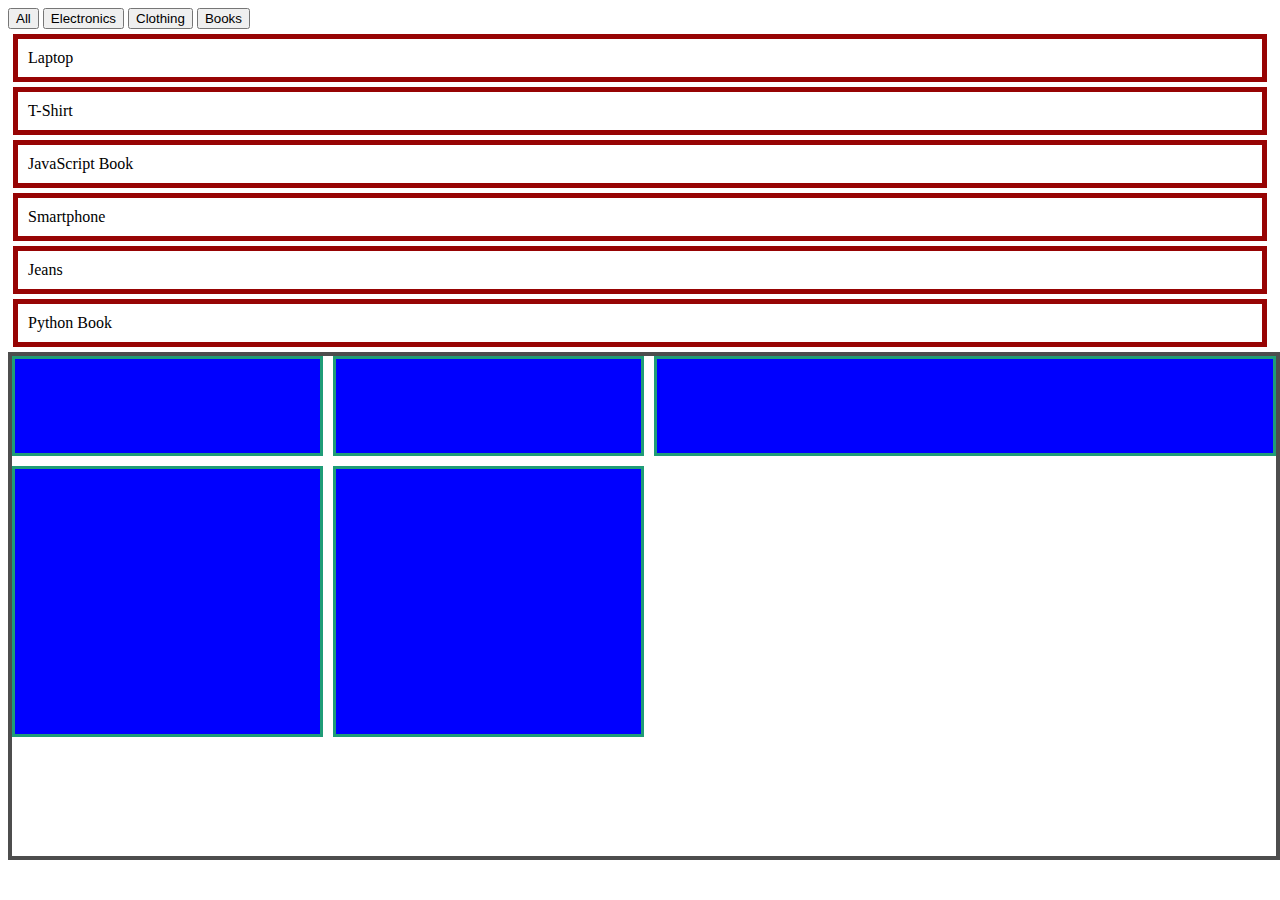
==== jqueryTest/index.html @ 22d2d726 "css grid" ====
<!DOCTYPE html>
<html>
  <head>
    <title>jQuery Product Filter</title>
    <style>
      .product {
        border: 1px solid #ccc;
        padding: 10px;
        margin: 5px;
        @media screen and (min-width: 768px) {
          border: 5px solid #970404;
        }
      }
      .test-grid {
        display: grid;
        width: 100%;
        height: 500px;
        border: 4px solid #4d4d4d;
        grid-template-rows: 100px 5fr 2fr;
        grid-template-columns: 1fr 1fr 2fr;
        gap: 10px;
        div {
          border: 3px solid #1f9c77;
          background-color: blue;
        }
      }
    </style>
  </head>
  <body>
    <div id="filters">
      <button class="filter-btn" data-category="all">All</button>
      <button class="filter-btn" data-category="electronics">
        Electronics
      </button>
      <button class="filter-btn" data-category="clothing">Clothing</button>
      <button class="filter-btn" data-category="books">Books</button>
    </div>
    <div id="products">
      <div class="product" data-category="electronics">Laptop</div>
      <div class="product" data-category="clothing">T-Shirt</div>
      <div class="product" data-category="books">JavaScript Book</div>
      <div class="product" data-category="electronics">Smartphone</div>
      <div class="product" data-category="clothing">Jeans</div>
      <div class="product" data-category="books">Python Book</div>
    </div>
    <div class="test-grid">
      <div></div>
      <div></div>
      <div></div>
      <div></div>
      <div></div>
    </div>
    <script src="https://ajax.googleapis.com/ajax/libs/jquery/3.6.0/jquery.min.js"></script>
    <script src="script.js"></script>
    <script>
      const list = document.getElementById("myList");
      const addButton = document.getElementById("addButton");

      const observer = new MutationObserver((mutations) => {
        mutations.forEach((mutation) => {
          console.log("Mutation detected!", mutation);
          if (mutation.type === "childList") {
            console.log(mutation);
          }
        });
      });

      observer.observe(list, { childList: true, subtree: true });

      addButton.addEventListener("click", () => {
        const newItem = document.createElement("li");
        newItem.textContent = "New item added!";
        list.appendChild(newItem);
      });
    </script>
  </body>
</html>
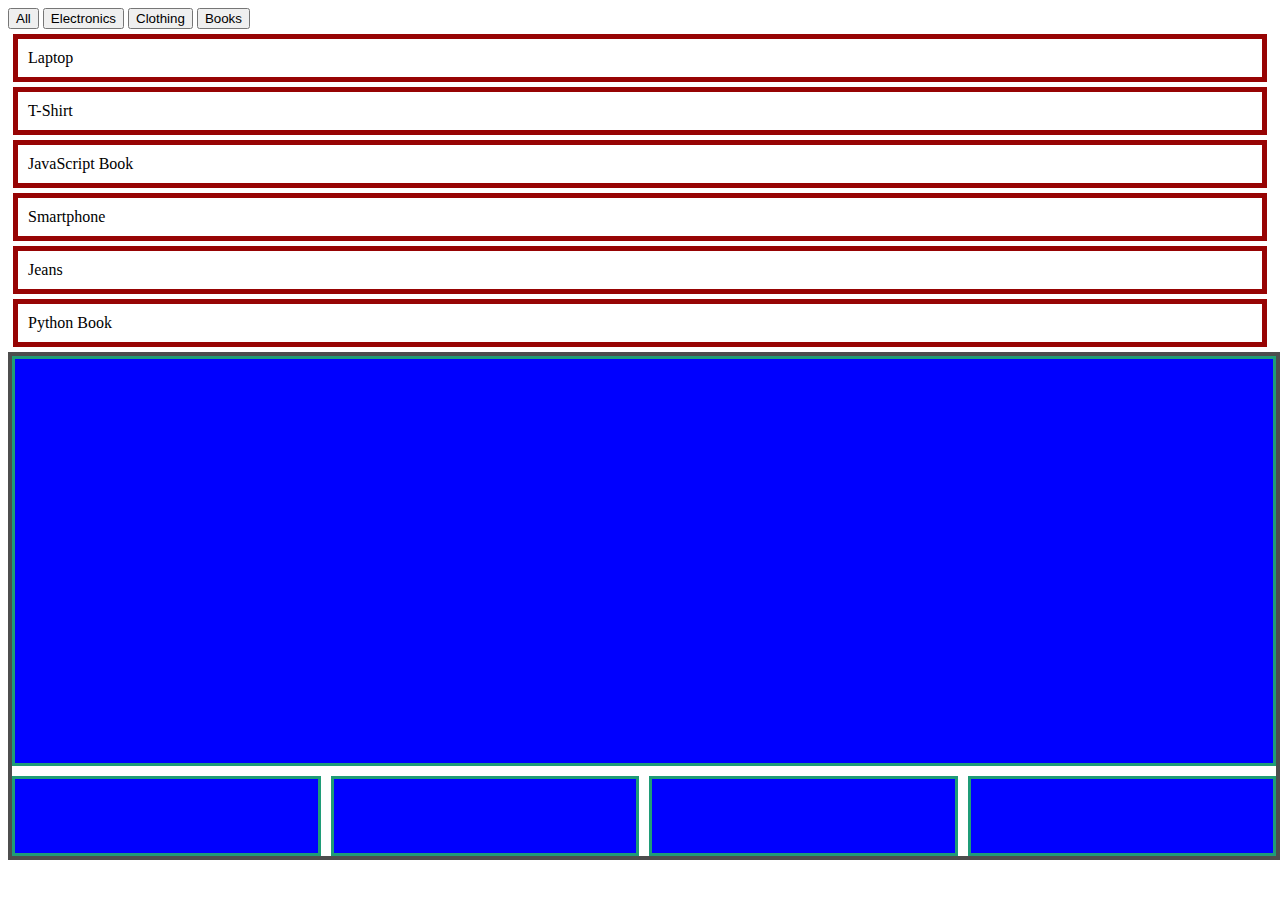
==== commit 79e29c8d: "mutationObserver and bootstrap" ====
--- a/jqueryTest/index.html
+++ b/jqueryTest/index.html
@@ -16,12 +16,31 @@
         width: 100%;
         height: 500px;
         border: 4px solid #4d4d4d;
-        grid-template-rows: 100px 5fr 2fr;
-        grid-template-columns: 1fr 1fr 2fr;
+        grid-template-rows: 200px 5fr 2fr;
+        grid-template-columns: 1fr 1fr 1fr 1fr;
+        grid-template-areas:
+          "first first first first"
+          "first first first first"
+          "second three four five";
         gap: 10px;
         div {
           border: 3px solid #1f9c77;
           background-color: blue;
+        }
+        .first {
+          grid-area: first;
+        }
+        .second {
+          grid-area: second;
+        }
+        .three {
+          grid-area: three;
+        }
+        .four {
+          grid-area: four;
+        }
+        .five {
+          grid-area: five;
         }
       }
     </style>
@@ -44,11 +63,11 @@
       <div class="product" data-category="books">Python Book</div>
     </div>
     <div class="test-grid">
-      <div></div>
-      <div></div>
-      <div></div>
-      <div></div>
-      <div></div>
+      <div class="first"></div>
+      <div class="second"></div>
+      <div class="three"></div>
+      <div class="four"></div>
+      <div class="five"></div>
     </div>
     <script src="https://ajax.googleapis.com/ajax/libs/jquery/3.6.0/jquery.min.js"></script>
     <script src="script.js"></script>
